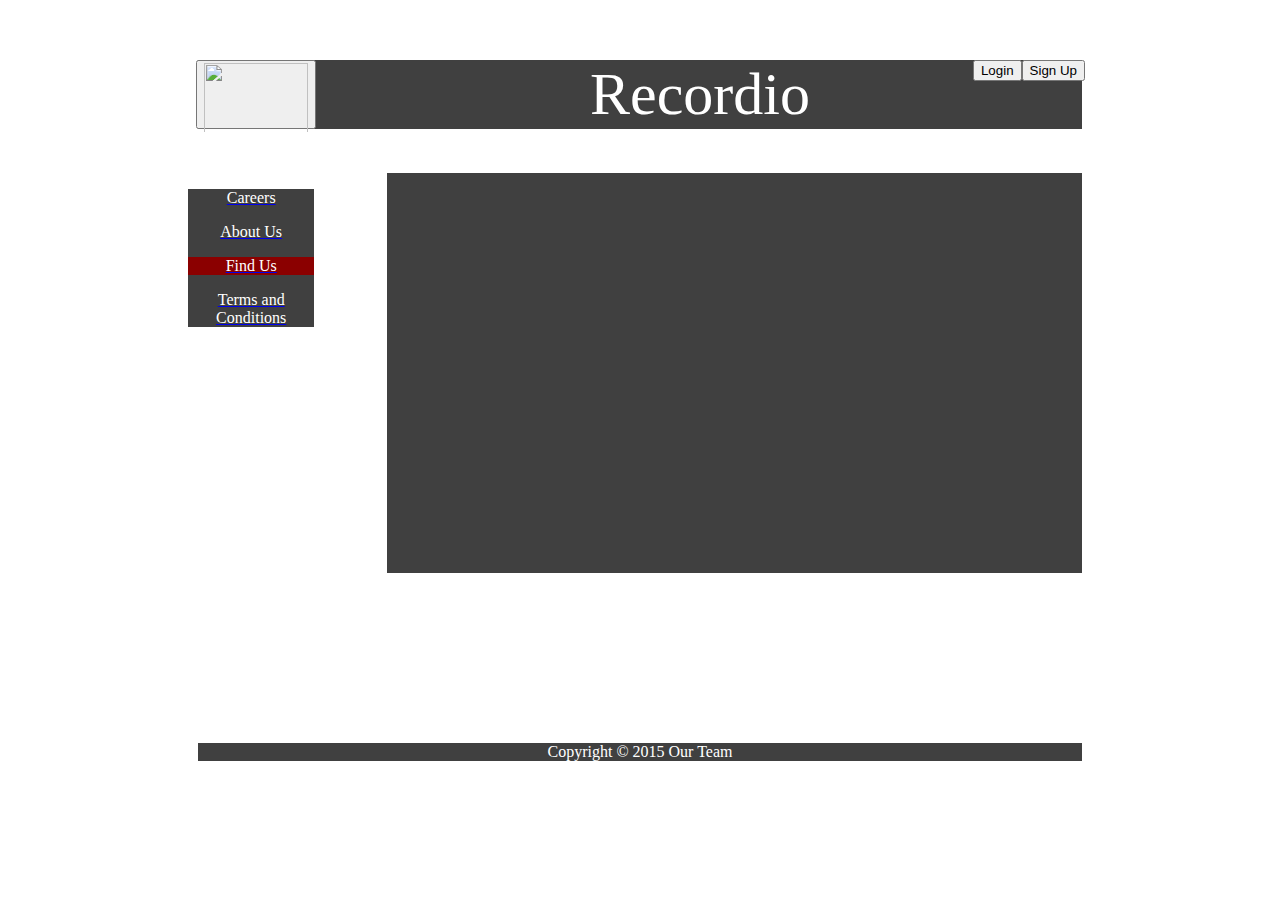
==== Html/findUs.html @ 5895afad "Removed static image of Google Maps in FindUs.html Tried integrating actual google maps plug-in [NOT" ====
<!DOCTYPE html>
<html lang="en">

<script src="scipt.js" type="text/javascript"></script>
<script src="jquery.js" type="text/javascript"></script>
<head>
    <meta charset="UTF-8">
    <title>Recordio</title>
    <link rel="stylesheet" href="style.css">
    <link rel="script" href="script.js"

</head>
<body>
<!--Other html pages are styled the same as the index and copied over-->
<!--The inside of the content div is modified accordingly-->
<div style="position: relative;right:187px;  z-index:1000;">
    <a href="signUp.html">
        <button id="signUp" style="float:right;">Sign Up</button>
    </a>
    <a href="signUp.html"><button id="login" style="float:right;">Login</button>
    </a>
</div>
<a href="index.html">
    <button  id="homeButton" style="position: relative; z-index:1000"><img width="100%" height="110%" src="logo.png">
    </button></a>





<div id="header">
    <p style="font-size: 60px;font-family: Baskerville, 'Baskerville Old Face', 'Hoefler Text', Garamond, 'Times New Roman', serif;
">Recordio</p>



</div>

<div id="nav">

    <a href="Careers.html"> <p>Careers</p> </a>
    <a href="aboutUs.html"> <p>About Us</p> </a>
    <a href="findUs.html"> <p  style="background-color: darkred">Find Us</p> </a>
    <a href="Eula.html"> <p>Terms and Conditions</p> </a>

</div>

<div id ="content">
    <div id="map"></div>
</div>
<div id ="footer">
    Copyright &copy; 2015 Our Team</div>
</body>
</html>
---- Html/style.css ----
body {
    background-image: url("http://www.msrstudiosny.com/wp-content/uploads/2012/10/StudioB_960x540.jpg");
    background-size: 100%;
    color: white;
    /*makes far background an image of a recording studio, and sets the color to white*/
    background-attachment: fixed;
}

#header {
    background-color:rgba(0,0,0,0.75);
    width: 70%;
    position: relative;
    left: 15%;
    text-align: center;
}

#nav{
    background-color: rgba(0,0,0,0.75);
    text-align: center;
    width: 10%;
    margin-left: 180px;
    position: relative; left: -30%
    left: 15%;
}

#content{
    background-color:rgba(0,0,0,0.75);
    text-align: center;
    width: 55%;
    position: relative;
    right: -30%;
    bottom: 170px;
    -webkit-animation: fadein 2s;
    color:white;


}

#footer{
    background-color:rgba(0,0,0,0.75);
    text-align: center;
    width: 70%;
    position: relative;
    left: 15%;

}
/*sets the main divs and aligns them accordingly to make the website better spaced*/

#homeButton{
    height: 69px;
    width: 120px;
    float: left;
    position: relative;
    right: -188px;
}
/*styles out and positions the logo at top left of screen*/


#bigContent{
    background-color:rgba(0,0,0,0.75);
    text-align: center;
    width: 70%;
    position: relative;
    left: 15%;
    color:white
/* alternative div used for forms that are intended to cover the whole page without the nav bar in the way*/
}
p , h3 , li {
    color: white;
}

/*Animations*/
@-webkit-keyframes fadein {
    from {opacity: 0;}
    to 	{opacity: 1;}
}
/*End of Animations*/
#scroller {
    position: relative;
}
#scroller .innerScrollArea {
    overflow: hidden;
    position: absolute;
    left: 0;
    right: 0;
    top: 0;
    bottom: 0;
}
#scroller ul {
    padding: 0;
    margin: 0;
    position: relative;
}
#scroller li {
    padding: 10px ;
    margin: 0;
    list-style-type: none;
    position: absolute;
}
#map{
    width:500px;
    height:400px;
}

a:hover{

}
a:visited{

}
a:
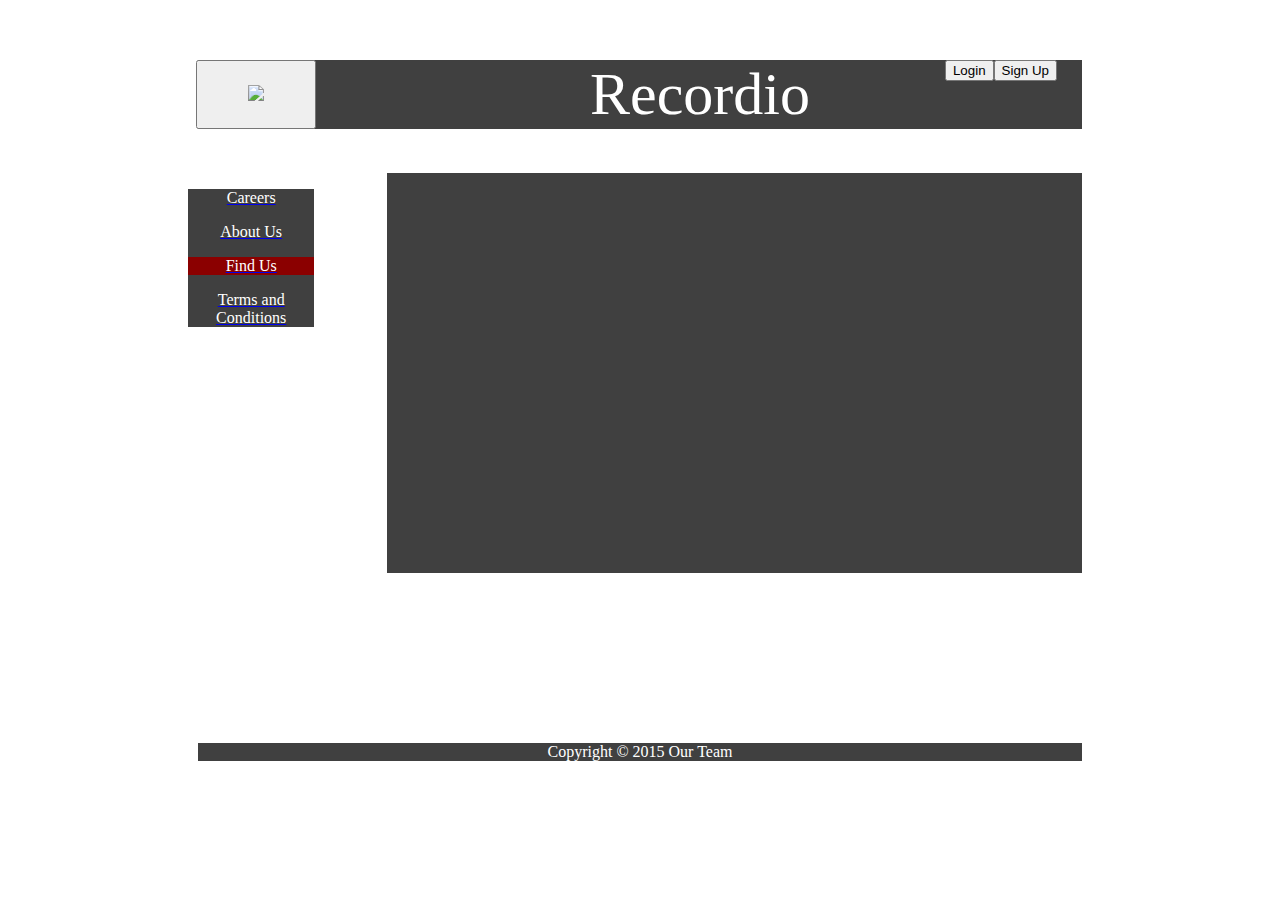
==== commit 76ff196b: "Merge pull request #1 from shumway-kyle-wm/master" ====
--- a/Html/findUs.html
+++ b/Html/findUs.html
@@ -13,15 +13,17 @@
 <body>
 <!--Other html pages are styled the same as the index and copied over-->
 <!--The inside of the content div is modified accordingly-->
-<div style="position: relative;right:187px;  z-index:1000;">
+<div id="loginSignUp">
     <a href="signUp.html">
         <button id="signUp" style="float:right;">Sign Up</button>
     </a>
-    <a href="signUp.html"><button id="login" style="float:right;">Login</button>
+    <!--Above is the sign up button that links you to the sign up page -->
+    <a href="login.html">
+        <button id="login" style="float:right;">Login</button>
     </a>
 </div>
 <a href="index.html">
-    <button  id="homeButton" style="position: relative; z-index:1000"><img width="100%" height="110%" src="logo.png">
+    <button  id="homeButton" style="position: relative; z-index:1000"><img width="auto" height="100%" src="logo.png">
     </button></a>
 
 
@@ -46,7 +48,7 @@
 </div>
 
 <div id ="content">
-    <div id="map"></div>
+    <div id="map"><iframe src="https://www.google.com/maps/embed?pb=!1m18!1m12!1m3!1d3326.4736411903805!2d-112.27398108505294!3d33.5150691532939!2m3!1f0!2f0!3f0!3m2!1i1024!2i768!4f13.1!3m3!1m2!1s0x872b4042f08dfa89%3A0x1ee5090cabf66dd6!2sWest-Mec!5e0!3m2!1sen!2sus!4v1450399737921" width="600" height="450" frameborder="0" style="border:0" allowfullscreen></iframe></div>
 </div>
 <div id ="footer">
     Copyright &copy; 2015 Our Team</div>
--- a/Html/style.css
+++ b/Html/style.css
@@ -31,7 +31,7 @@
     right: -30%;
     bottom: 170px;
     -webkit-animation: fadein 2s;
-    color:white;
+    color: white;
 
 
 }
@@ -56,7 +56,7 @@
 /*styles out and positions the logo at top left of screen*/
 
 
-#bigContent{
+#bigContent {
     background-color:rgba(0,0,0,0.75);
     text-align: center;
     width: 70%;
@@ -108,4 +108,19 @@
 a:visited{
 
 }
-a:
+#loginSignUp{
+    padding-right: 15px;
+    position: relative;
+    right:200px;
+    z-index:1000;
+}
+#loginInfo {
+    background-color:rgba(0,0,0,0.75);
+    text-align: center;
+    width: 70%;
+    position: relative;
+    margin-left: auto;
+    margin-right: auto;
+    color:white;
+    /* alternative div used for forms that are intended to cover the whole page without the nav bar in the way*/
+}